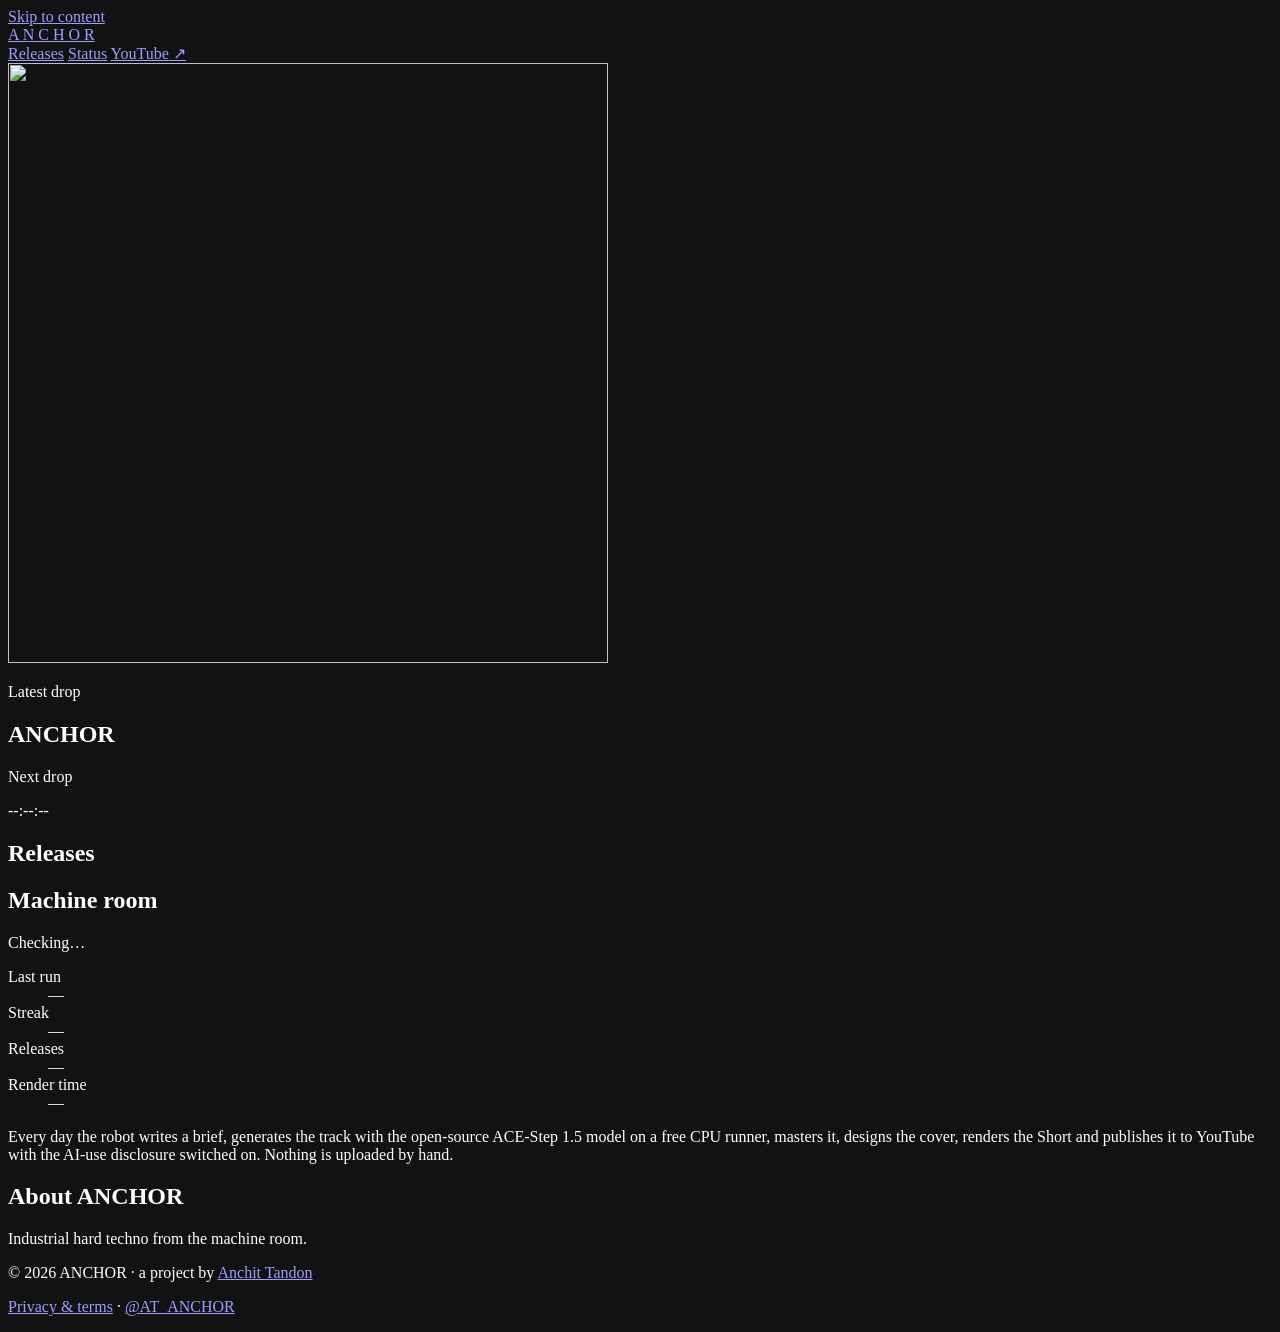
==== site/index.html @ 4530f05d "site: play the Short on the page Watch the Short opens the vertical video in a lightbox (Esc / click" ====
<!doctype html>
<html lang="en">
<head>
  <meta charset="utf-8">
  <meta name="viewport" content="width=device-width, initial-scale=1">
  <title>ANCHOR — Industrial hard techno, a new track every day</title>
  <meta name="description" content="ANCHOR releases a new industrial hard techno track every day. Listen to every release, see what's next, and watch the Shorts on YouTube.">
  <meta name="color-scheme" content="dark">
  <meta name="theme-color" content="#0a0a0b">
  <link rel="canonical" href="https://anchor.anchit-tandon.com/">
  <link rel="icon" href="/favicon.svg" type="image/svg+xml">
  <meta property="og:type" content="music.musician">
  <meta property="og:title" content="ANCHOR — a new hard techno track every day">
  <meta property="og:description" content="Industrial hard techno from the machine room. One new track every day.">
  <meta property="og:url" content="https://anchor.anchit-tandon.com/">
  <meta property="og:image" content="https://anchor.anchit-tandon.com/og.jpg">
  <meta name="twitter:card" content="summary_large_image">
  <link rel="preload" href="/assets/fonts/anton-400.woff2" as="font" type="font/woff2" crossorigin>
  <link rel="preload" href="/assets/fonts/jbmono-400.woff2" as="font" type="font/woff2" crossorigin>
  <link rel="stylesheet" href="/assets/style.css">
  <script src="/assets/app.js" defer></script>
</head>
<body>
  <a class="skip" href="#main">Skip to content</a>
  <header class="top">
    <a class="brand" href="/" aria-label="ANCHOR home">A N C H O R</a>
    <nav aria-label="Primary">
      <a href="#releases">Releases</a>
      <a href="#machine">Status</a>
      <a href="https://www.youtube.com/@AT_ANCHOR" rel="noopener" target="_blank">YouTube<span aria-hidden="true"> ↗</span></a>
    </nav>
  </header>

  <main id="main">
    <section class="hero" aria-labelledby="drop-title">
      <div class="hero-art">
        <img id="drop-cover" src="/assets/hero-default.jpg" alt="" width="600" height="600" decoding="async">
        <span class="hero-glow" aria-hidden="true"></span>
      </div>
      <div class="hero-copy">
        <p class="eyebrow" id="drop-eyebrow">Latest drop</p>
        <h1 id="drop-title">ANCHOR</h1>
        <ul class="chips" id="drop-chips" aria-label="Track details"></ul>
        <div class="player" id="player" hidden>
          <button class="play" id="play" type="button" aria-label="Play track" aria-pressed="false">
            <svg viewBox="0 0 24 24" aria-hidden="true"><path class="i-play" d="M7 4.5v15l13-7.5z"/><path class="i-pause" d="M6 4h4.5v16H6zM13.5 4H18v16h-4.5z"/></svg>
          </button>
          <div class="track">
            <input type="range" id="seek" min="0" max="1000" value="0" step="1" aria-label="Seek">
            <div class="times"><span id="t-now">0:00</span><span id="t-total">0:00</span></div>
          </div>
          <audio id="audio" preload="none"></audio>
        </div>
        <p class="note" id="drop-note"></p>
        <div class="actions" id="drop-actions"></div>
      </div>
    </section>

    <section class="next" aria-label="Next drop">
      <p class="label">Next drop</p>
      <p class="countdown" id="countdown" aria-live="off">--:--:--</p>
      <p class="sub" id="next-when"></p>
    </section>

    <section id="releases" class="releases" aria-labelledby="releases-h">
      <div class="section-head">
        <h2 id="releases-h">Releases</h2>
        <p class="count" id="release-count"></p>
      </div>
      <ol class="grid" id="grid"></ol>
      <p class="empty" id="grid-empty" hidden>The first automated drop lands at the next slot. Earlier releases are below.</p>
      <h3 class="legacy-h" id="legacy-h" hidden>Earlier releases</h3>
      <ol class="grid legacy" id="legacy"></ol>
    </section>

    <section id="machine" class="machine" aria-labelledby="machine-h">
      <div class="section-head">
        <h2 id="machine-h">Machine room</h2>
        <p class="health" id="health"><span class="dot" aria-hidden="true"></span><span id="health-text">Checking…</span></p>
      </div>
      <dl class="stats">
        <div><dt>Last run</dt><dd id="s-last">—</dd></div>
        <div><dt>Streak</dt><dd id="s-streak">—</dd></div>
        <div><dt>Releases</dt><dd id="s-total">—</dd></div>
        <div><dt>Render time</dt><dd id="s-render">—</dd></div>
      </dl>
      <p class="how">Every day the robot writes a brief, generates the track with the open-source ACE-Step 1.5 model on a free CPU runner, masters it, designs the cover, renders the Short and publishes it to YouTube with the AI-use disclosure switched on. Nothing is uploaded by hand.</p>
    </section>

    <section class="about" aria-labelledby="about-h">
      <h2 id="about-h">About ANCHOR</h2>
      <p id="bio">Industrial hard techno from the machine room.</p>
    </section>
  </main>

  <footer class="foot">
    <p>© <span id="year">2026</span> ANCHOR · a project by <a href="https://anchit-tandon.com">Anchit Tandon</a></p>
    <p><a href="/legal.html">Privacy &amp; terms</a> · <a href="https://www.youtube.com/@AT_ANCHOR" rel="noopener" target="_blank">@AT_ANCHOR</a></p>
  </footer>

  <div class="lightbox" id="video-box" hidden>
    <button class="lightbox-scrim" id="video-scrim" type="button" tabindex="-1" aria-label="Close the video"></button>
    <figure class="lightbox-panel" role="dialog" aria-modal="true" aria-labelledby="video-cap">
      <button class="lightbox-close" id="video-close" type="button" aria-label="Close">
        <svg viewBox="0 0 24 24" aria-hidden="true"><path d="M6 6l12 12M18 6L6 18"/></svg>
      </button>
      <video id="video" class="short" controls playsinline preload="none" width="1080" height="1920"></video>
      <figcaption class="lightbox-cap" id="video-cap"></figcaption>
    </figure>
  </div>
</body>
</html>
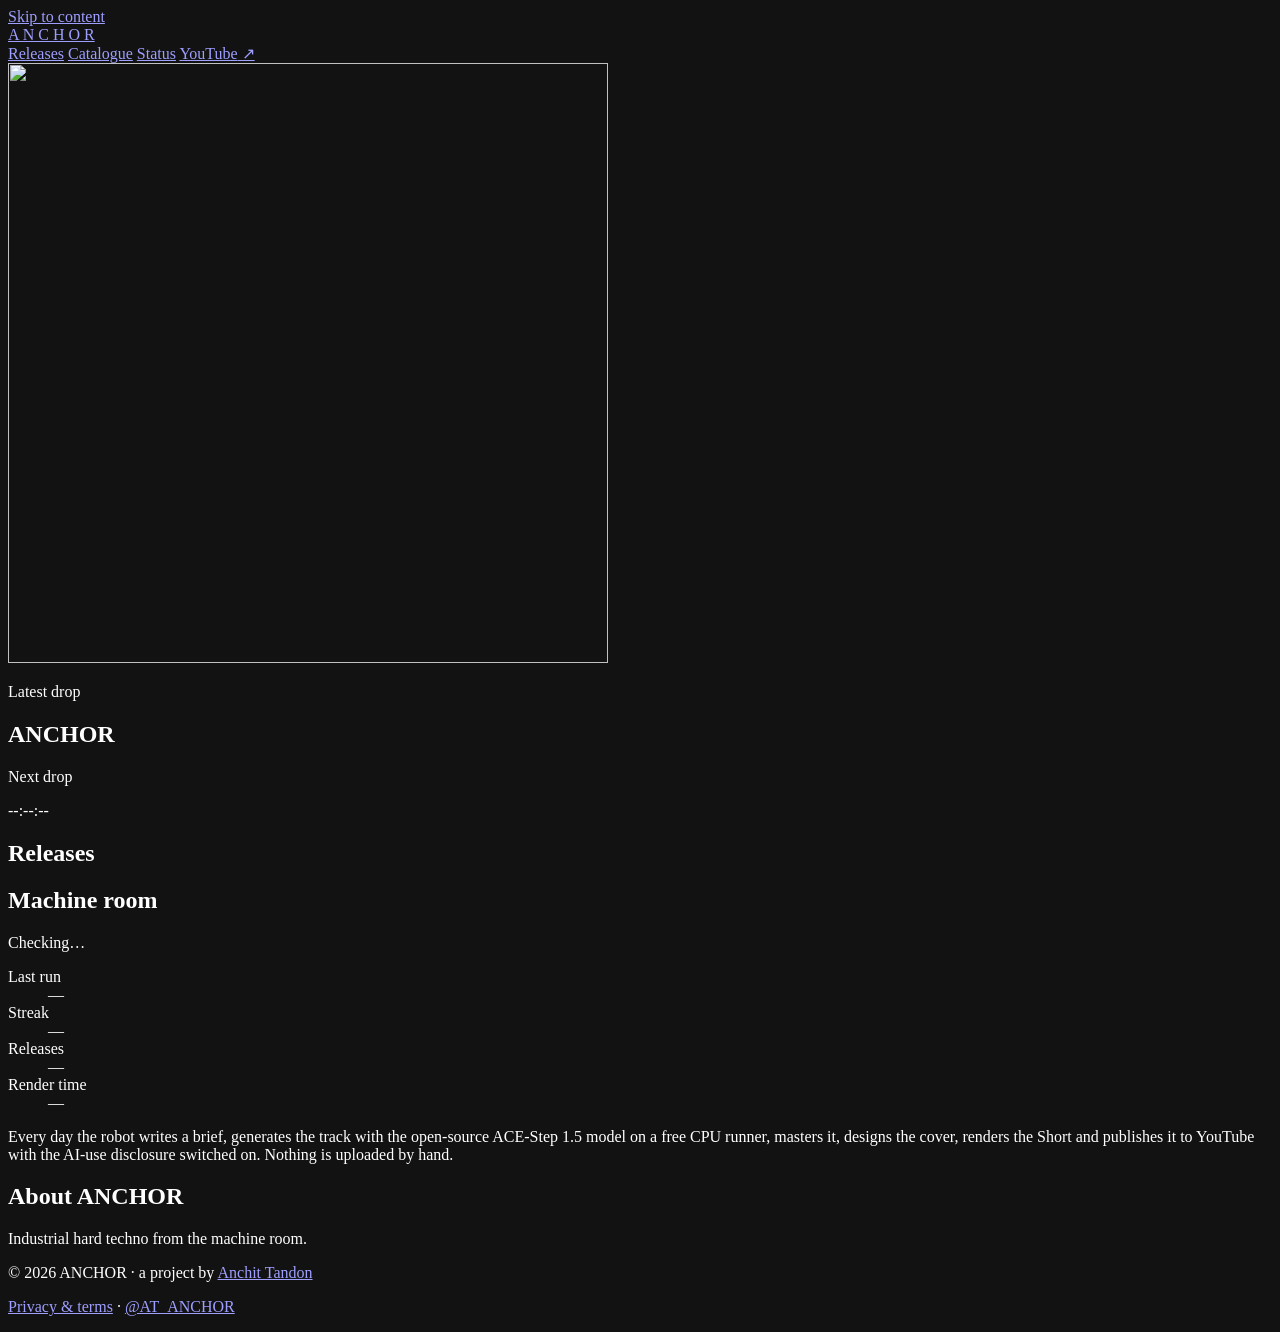
==== commit 902a2524: "live sync with the Suno profile: rate every song and decide postable The public profile page carries" ====
--- a/site/index.html
+++ b/site/index.html
@@ -26,6 +26,7 @@
     <a class="brand" href="/" aria-label="ANCHOR home">A N C H O R</a>
     <nav aria-label="Primary">
       <a href="#releases">Releases</a>
+      <a href="#catalogue">Catalogue</a>
       <a href="#machine">Status</a>
       <a href="https://www.youtube.com/@AT_ANCHOR" rel="noopener" target="_blank">YouTube<span aria-hidden="true"> ↗</span></a>
     </nav>
@@ -49,11 +50,16 @@
             <input type="range" id="seek" min="0" max="1000" value="0" step="1" aria-label="Seek">
             <div class="times"><span id="t-now">0:00</span><span id="t-total">0:00</span></div>
           </div>
-          <audio id="audio" preload="none"></audio>
+          <audio id="audio" preload="metadata"></audio>
         </div>
         <p class="note" id="drop-note"></p>
         <div class="actions" id="drop-actions"></div>
       </div>
+    </section>
+
+    <section class="specs" id="drop-specs" aria-label="About this drop" hidden>
+      <p class="spec-summary" id="spec-summary"></p>
+      <dl class="spec-grid" id="spec-grid"></dl>
     </section>
 
     <section class="next" aria-label="Next drop">
@@ -71,6 +77,27 @@
       <p class="empty" id="grid-empty" hidden>The first automated drop lands at the next slot. Earlier releases are below.</p>
       <h3 class="legacy-h" id="legacy-h" hidden>Earlier releases</h3>
       <ol class="grid legacy" id="legacy"></ol>
+    </section>
+
+    <section id="catalogue" class="catalogue" aria-labelledby="cat-h" hidden>
+      <div class="section-head">
+        <h2 id="cat-h">The catalogue</h2>
+        <p class="count" id="cat-count"></p>
+      </div>
+      <p class="note" id="cat-sub"></p>
+      <div class="filters" id="cat-filters" role="group" aria-label="Filter the catalogue">
+        <button type="button" data-f="all" aria-pressed="true">All</button>
+        <button type="button" data-f="yes" aria-pressed="false">Postable</button>
+        <button type="button" data-f="no" aria-pressed="false">Not yet</button>
+      </div>
+      <div class="cat-scroll">
+        <table class="cat">
+          <thead>
+            <tr><th>Song</th><th class="hide-sm">Prompt</th><th>Length</th><th class="hide-sm">Plays</th><th>Rating</th><th>YouTube</th></tr>
+          </thead>
+          <tbody id="cat-rows"></tbody>
+        </table>
+      </div>
     </section>
 
     <section id="machine" class="machine" aria-labelledby="machine-h">
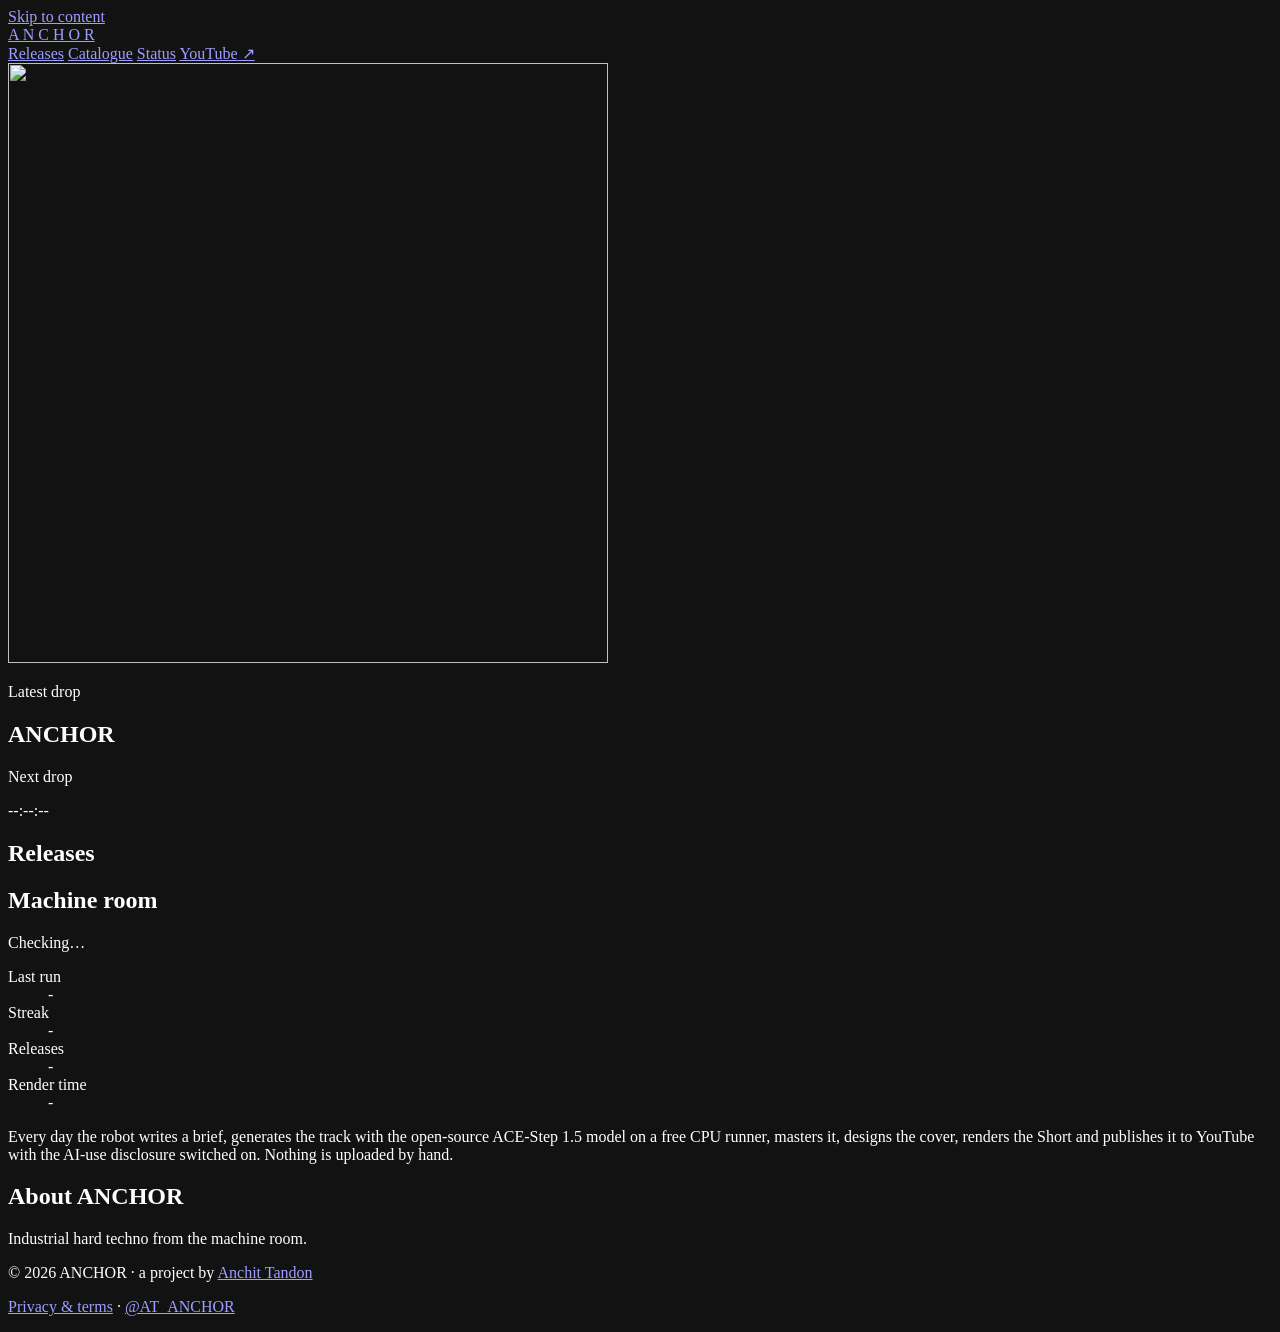
==== commit 53663f74: "the words, short: title is the track's name, three-line description, no em dashes anywhere youtube_t" ====
--- a/site/index.html
+++ b/site/index.html
@@ -3,14 +3,14 @@
 <head>
   <meta charset="utf-8">
   <meta name="viewport" content="width=device-width, initial-scale=1">
-  <title>ANCHOR — Industrial hard techno, a new track every day</title>
+  <title>ANCHOR - Industrial hard techno, a new track every day</title>
   <meta name="description" content="ANCHOR releases a new industrial hard techno track every day. Listen to every release, see what's next, and watch the Shorts on YouTube.">
   <meta name="color-scheme" content="dark">
   <meta name="theme-color" content="#0a0a0b">
   <link rel="canonical" href="https://anchor.anchit-tandon.com/">
   <link rel="icon" href="/favicon.svg" type="image/svg+xml">
   <meta property="og:type" content="music.musician">
-  <meta property="og:title" content="ANCHOR — a new hard techno track every day">
+  <meta property="og:title" content="ANCHOR - a new hard techno track every day">
   <meta property="og:description" content="Industrial hard techno from the machine room. One new track every day.">
   <meta property="og:url" content="https://anchor.anchit-tandon.com/">
   <meta property="og:image" content="https://anchor.anchit-tandon.com/og.jpg">
@@ -85,15 +85,18 @@
         <p class="count" id="cat-count"></p>
       </div>
       <p class="note" id="cat-sub"></p>
+      <div class="next-up" id="next-up" hidden></div>
       <div class="filters" id="cat-filters" role="group" aria-label="Filter the catalogue">
         <button type="button" data-f="all" aria-pressed="true">All</button>
+        <button type="button" data-f="pick" aria-pressed="false">Best of each idea</button>
+        <button type="button" data-f="twin" aria-pressed="false">Near-duplicates</button>
         <button type="button" data-f="yes" aria-pressed="false">Postable</button>
         <button type="button" data-f="no" aria-pressed="false">Not yet</button>
       </div>
       <div class="cat-scroll">
         <table class="cat">
           <thead>
-            <tr><th>Song</th><th class="hide-sm">Prompt</th><th>Length</th><th class="hide-sm">Plays</th><th>Rating</th><th>YouTube</th></tr>
+            <tr><th>Song</th><th class="hide-sm">Prompt</th><th>Length</th><th class="hide-sm">Plays</th><th>Rating</th><th>Add to YouTube</th></tr>
           </thead>
           <tbody id="cat-rows"></tbody>
         </table>
@@ -106,10 +109,10 @@
         <p class="health" id="health"><span class="dot" aria-hidden="true"></span><span id="health-text">Checking…</span></p>
       </div>
       <dl class="stats">
-        <div><dt>Last run</dt><dd id="s-last">—</dd></div>
-        <div><dt>Streak</dt><dd id="s-streak">—</dd></div>
-        <div><dt>Releases</dt><dd id="s-total">—</dd></div>
-        <div><dt>Render time</dt><dd id="s-render">—</dd></div>
+        <div><dt>Last run</dt><dd id="s-last">-</dd></div>
+        <div><dt>Streak</dt><dd id="s-streak">-</dd></div>
+        <div><dt>Releases</dt><dd id="s-total">-</dd></div>
+        <div><dt>Render time</dt><dd id="s-render">-</dd></div>
       </dl>
       <p class="how">Every day the robot writes a brief, generates the track with the open-source ACE-Step 1.5 model on a free CPU runner, masters it, designs the cover, renders the Short and publishes it to YouTube with the AI-use disclosure switched on. Nothing is uploaded by hand.</p>
     </section>
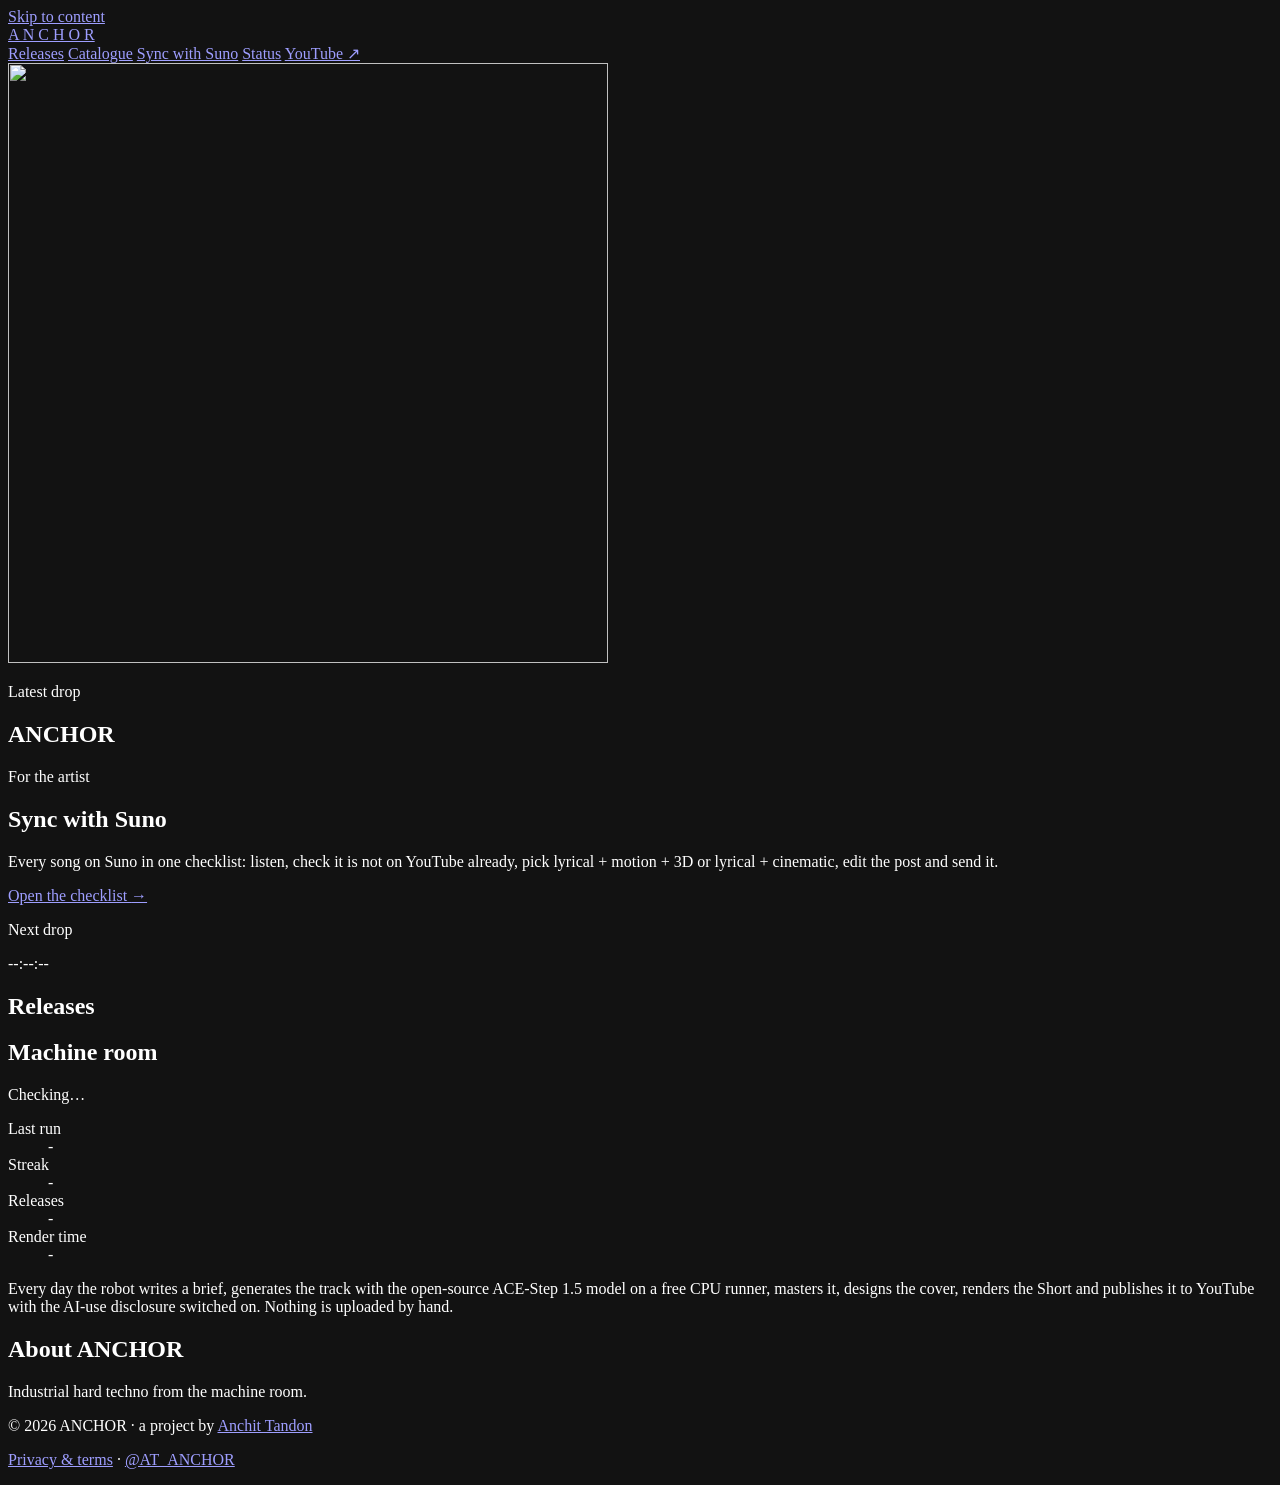
==== commit 26dada2d: "Sync with Suno page: every Suno song as a checklist, preview, duplicate check, video style, edit and" ====
--- a/site/index.html
+++ b/site/index.html
@@ -27,6 +27,7 @@
     <nav aria-label="Primary">
       <a href="#releases">Releases</a>
       <a href="#catalogue">Catalogue</a>
+      <a href="/suno/" class="nav-cta">Sync with Suno</a>
       <a href="#machine">Status</a>
       <a href="https://www.youtube.com/@AT_ANCHOR" rel="noopener" target="_blank">YouTube<span aria-hidden="true"> ↗</span></a>
     </nav>
@@ -60,6 +61,15 @@
     <section class="specs" id="drop-specs" aria-label="About this drop" hidden>
       <p class="spec-summary" id="spec-summary"></p>
       <dl class="spec-grid" id="spec-grid"></dl>
+    </section>
+
+    <section class="suno-cta" aria-labelledby="suno-cta-h">
+      <div>
+        <p class="eyebrow">For the artist</p>
+        <h2 id="suno-cta-h">Sync with Suno</h2>
+        <p>Every song on Suno in one checklist: listen, check it is not on YouTube already, pick lyrical + motion + 3D or lyrical + cinematic, edit the post and send it.</p>
+      </div>
+      <a class="suno-cta-btn" href="/suno/">Open the checklist <span aria-hidden="true">→</span></a>
     </section>
 
     <section class="next" aria-label="Next drop">
